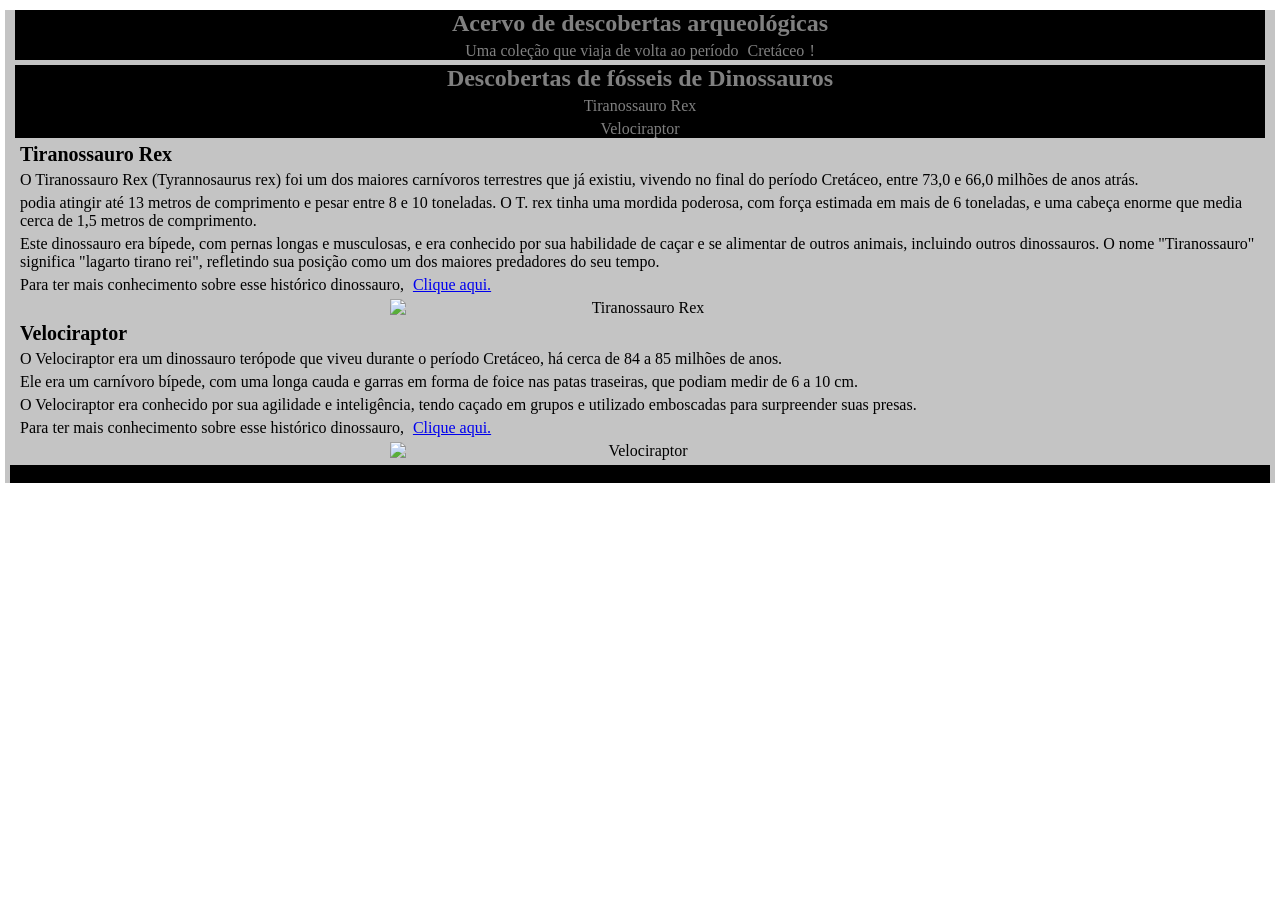
==== atividades/index.html @ d2ab657a "adicionei uma pasta para atividades" ====
<!DOCTYPE html>

<html lang="pt-BR"> <!--Serve para definir o idioma-->

            <head>
                <meta charset="UTF-8"> <!--serve para poder utilizar caracteres especiais-->
                <meta name="viewport" content="width=device-width, inicial-scale=1.0"> <!--Serve para se adaptar a telas menores-->
                <title>Coleção do Victor Souza</title>
                <link rel="shortcut icon" href="imagens/icons8-steve-pulando-dino-32.png" type="image/x-icon">
                <link rel="stylesheet" href="style.css"> <!--Serve para conectar o CSS ao HTML-->
            </head>

            <body>
                <main>
                <header>
                <section id="seção-2">
                <h1>Acervo de descobertas arqueológicas</h1>
                <p>Uma coleção que viaja de volta ao período <span class="destaque">Cretáceo</span>!</p>
                </section> 
            </header>
            
            <section id="seção-1">
                    <h2>Descobertas de fósseis de Dinossauros</h2>
                        <p>Tiranossauro Rex</p>
                        <p>Velociraptor</p>
                </section>

                <section>
                    <h3>Tiranossauro Rex</h3>
                    <p>O Tiranossauro Rex (Tyrannosaurus rex) foi um dos maiores carnívoros terrestres que já existiu, vivendo no final do período Cretáceo, entre 73,0 e 66,0 milhões de anos atrás.</p>
                    <p>podia atingir até 13 metros de comprimento e pesar entre 8 e 10 toneladas. O T. rex tinha uma mordida poderosa, com força estimada em mais de 6 toneladas, e uma cabeça enorme que media cerca de 1,5 metros de comprimento.</p>
                        <p>Este dinossauro era bípede, com pernas longas e musculosas, e era conhecido por sua habilidade de caçar e se alimentar de outros animais, incluindo outros dinossauros. O nome "Tiranossauro" significa "lagarto tirano rei", refletindo sua posição como um dos maiores predadores do seu tempo.</p>
                        <p>Para ter mais conhecimento sobre esse histórico dinossauro, <a href="https://www.nationalgeographicbrasil.com/animais/tiranossauro-rex">Clique aqui.</a></p>

                    <img src="imagens/tyrannosaurus-rex-also-known-as-t-rex-jim-vallee.jpg" alt="Tiranossauro Rex">
                </section>
                    
                <section>
                    <h4>Velociraptor</h4>
                    <p>O Velociraptor era um dinossauro terópode que viveu durante o período Cretáceo, há cerca de 84 a 85 milhões de anos.</p>
                    <p>Ele era um carnívoro bípede, com uma longa cauda e garras em forma de foice nas patas traseiras, que podiam medir de 6 a 10 cm.</p>
                        <p>O Velociraptor era conhecido por sua agilidade e inteligência, tendo caçado em grupos e utilizado emboscadas para surpreender suas presas.</p>
                        <p>Para ter mais conhecimento sobre esse histórico dinossauro, <a href="https://pt.wikipedia.org/wiki/Velociraptor">Clique aqui.</a></p>
                    
                        <img src="imagens/wp9466781.jpg" alt="Velociraptor">
                </section>

                </main>

                <footer>Acervo de Victor Souza - 2026</footer>
            </body>
        </html>
---- atividades/style.css ----
* {
    margin: 5px;
}

.destaque {
   color: gray;
}

#seção-2 {
    background-color: black;
}

header, h2, #seção-1 {
    text-align: center;
    background-color: black;
    color: gray;
}

h3, h4 {
    font-size: 20px; /*para aumentar tamanho de letra*/
}

img {
    max-width: 500px;/*Serve para largura maxima e acompanha quando muda o tamanho*/
    display: block; /*considera como bloco, e move como bloco*/
    text-align: center; /*para alinhar texto ou imagem ao centro do site*/ 
    margin: auto; /*para deixar a margin se auto centralizar */
}

html {
    background-color: white;
}

body {
    background-color: rgba(128, 128, 128, 0.462);
    margin: auto; /*Para modificar automaticamente o tamanho da margem*/
    padding: 0px;
}

h1 {
    margin: 0px;
}

footer {
    background-color: black;
    text-align: center;
}
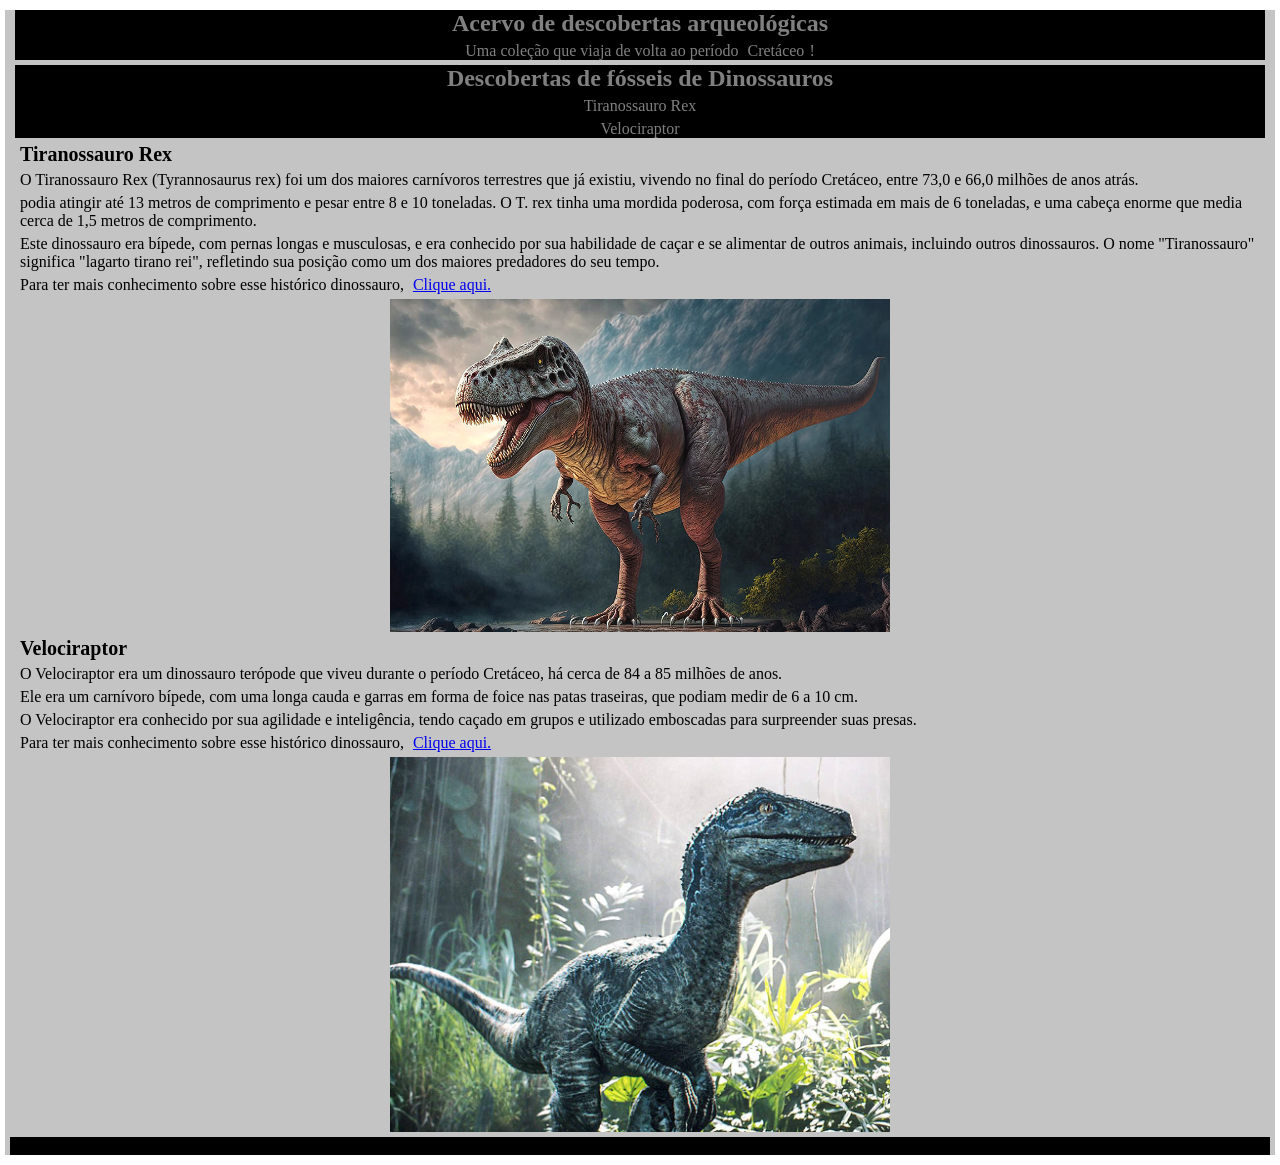
==== commit b1f72726: "alterei o formato da pasta imagem, dentro da pasta atividades e mudei no html" ====
--- a/atividades/index.html
+++ b/atividades/index.html
@@ -6,7 +6,7 @@
                 <meta charset="UTF-8"> <!--serve para poder utilizar caracteres especiais-->
                 <meta name="viewport" content="width=device-width, inicial-scale=1.0"> <!--Serve para se adaptar a telas menores-->
                 <title>Coleção do Victor Souza</title>
-                <link rel="shortcut icon" href="imagens/icons8-steve-pulando-dino-32.png" type="image/x-icon">
+                <link rel="shortcut icon" href="imagem/icons8-steve-pulando-dino-32.png" type="image/x-icon">
                 <link rel="stylesheet" href="style.css"> <!--Serve para conectar o CSS ao HTML-->
             </head>
 
@@ -32,7 +32,7 @@
                         <p>Este dinossauro era bípede, com pernas longas e musculosas, e era conhecido por sua habilidade de caçar e se alimentar de outros animais, incluindo outros dinossauros. O nome "Tiranossauro" significa "lagarto tirano rei", refletindo sua posição como um dos maiores predadores do seu tempo.</p>
                         <p>Para ter mais conhecimento sobre esse histórico dinossauro, <a href="https://www.nationalgeographicbrasil.com/animais/tiranossauro-rex">Clique aqui.</a></p>
 
-                    <img src="imagens/tyrannosaurus-rex-also-known-as-t-rex-jim-vallee.jpg" alt="Tiranossauro Rex">
+                    <img src="imagem/tyrannosaurus-rex-also-known-as-t-rex-jim-vallee.jpg" alt="Tiranossauro Rex">
                 </section>
                     
                 <section>
@@ -42,7 +42,7 @@
                         <p>O Velociraptor era conhecido por sua agilidade e inteligência, tendo caçado em grupos e utilizado emboscadas para surpreender suas presas.</p>
                         <p>Para ter mais conhecimento sobre esse histórico dinossauro, <a href="https://pt.wikipedia.org/wiki/Velociraptor">Clique aqui.</a></p>
                     
-                        <img src="imagens/wp9466781.jpg" alt="Velociraptor">
+                        <img src="imagem/wp9466781.jpg" alt="Velociraptor">
                 </section>
 
                 </main>
